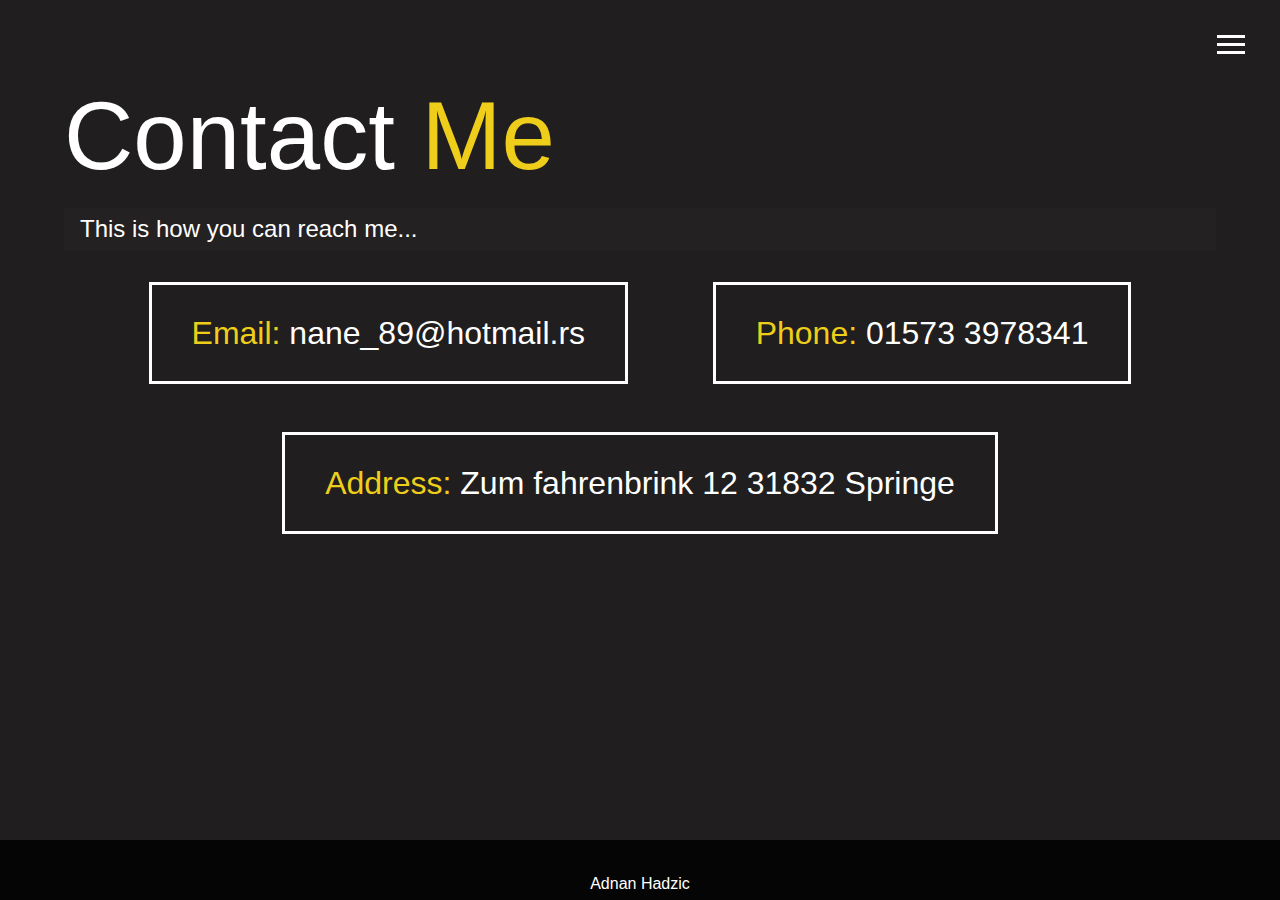
==== contact.html @ 158a5f8d "Final" ====
<!DOCTYPE html>
<html lang="en">

<head>
  <meta charset="UTF-8">
  <meta name="viewport" content="width=device-width, initial-scale=1.0">
  <meta http-equiv="X-UA-Compatible" content="ie=edge">
  <link rel="stylesheet" href="https://use.fontawesome.com/releases/v5.2.0/css/all.css" integrity="sha384-hWVjflwFxL6sNzntih27bfxkr27PmbbK/iSvJ+a4+0owXq79v+lsFkW54bOGbiDQ"
    crossorigin="anonymous">

  <link rel="stylesheet" href="scss/main.css">
  <title>Contact Me</title>
</head>

<body>
  <header>
    <div class="menu-btn">
      <div class="btn-line"></div>
      <div class="btn-line"></div>
      <div class="btn-line"></div>
    </div>

    <nav class="menu">
      <div class="menu-branding">
        <div class="portrait">
          <h1 class="text-secondary">Contact</h1>
        </div>
      </div>
      <ul class="menu-nav">
        <li class="nav-item">
          <a href="index.html" class="nav-link">
            Home
          </a>
        </li>
        <li class="nav-item">
          <a href="about.html" class="nav-link">
            About Me
          </a>
        </li>
        <li class="nav-item">
          <a href="work.html" class="nav-link">
            My Work
          </a>
        </li>
        <li class="nav-item current">
          <a href="contact.html" class="nav-link">
            How To Reach Me
          </a>
        </li>
      </ul>
    </nav>
  </header>

  <main id="contact">
    <h1 class="lg-heading">
      Contact
      <span class="text-secondary">Me</span>
    </h1>
    <h2 class="sm-heading">
      This is how you can reach me...
    </h2>
    <div class="boxes">
      <div>
        <span class="text-secondary">Email: </span> nane_89@hotmail.rs
      </div>
      <div>
        <span class="text-secondary">Phone: </span> 01573 3978341
      </div>
      <div>
        <span class="text-secondary">Address: </span> Zum fahrenbrink 12 31832 Springe
      </div>
    </div>
  </main>

  <footer id="main-footer">
    <p> Adnan Hadzic</p>
  </footer>

  <script src="js/main.js"></script>
</body>

</html>
---- scss/main.css ----
.menu-btn {
  position: absolute;
  z-index: 3;
  right: 35px;
  top: 35px;
  cursor: pointer;
  -webkit-transition: all 0.5s ease-out;
  transition: all 0.5s ease-out;
}

.menu-btn .btn-line {
  width: 28px;
  height: 3px;
  margin: 0 0 5px 0;
  background: #fff;
  -webkit-transition: all 0.5s ease-out;
  transition: all 0.5s ease-out;
}

.menu-btn.close {
  -webkit-transform: rotate(180deg);
          transform: rotate(180deg);
}

.menu-btn.close .btn-line:nth-child(1) {
  -webkit-transform: rotate(45deg) translate(5px, 5px);
          transform: rotate(45deg) translate(5px, 5px);
}

.menu-btn.close .btn-line:nth-child(2) {
  opacity: 0;
}

.menu-btn.close .btn-line:nth-child(3) {
  -webkit-transform: rotate(-45deg) translate(7px, -6px);
          transform: rotate(-45deg) translate(7px, -6px);
}

.menu {
  position: fixed;
  top: 0;
  width: 100%;
  opacity: 0.9;
  visibility: hidden;
}

.menu.show {
  visibility: visible;
}

.menu-branding, .menu-nav {
  display: -webkit-box;
  display: -ms-flexbox;
  display: flex;
  -webkit-box-orient: vertical;
  -webkit-box-direction: normal;
      -ms-flex-flow: column wrap;
          flex-flow: column wrap;
  -webkit-box-align: center;
      -ms-flex-align: center;
          align-items: center;
  -webkit-box-pack: center;
      -ms-flex-pack: center;
          justify-content: center;
  float: left;
  width: 50%;
  height: 100vh;
  overflow: hidden;
}

.menu-nav {
  margin: 0;
  padding: 0;
  background: #131212;
  list-style: none;
  -webkit-transform: translate3d(0, -100%, 0);
          transform: translate3d(0, -100%, 0);
  -webkit-transition: all 0.5s ease-out;
  transition: all 0.5s ease-out;
}

.menu-nav.show {
  -webkit-transform: translate3d(0, 0, 0);
          transform: translate3d(0, 0, 0);
}

.menu-branding {
  background: #201e1e;
  -webkit-transform: translate3d(0, 100%, 0);
          transform: translate3d(0, 100%, 0);
  -webkit-transition: all 0.5s ease-out;
  transition: all 0.5s ease-out;
}

.menu-branding.show {
  -webkit-transform: translate3d(0, 0, 0);
          transform: translate3d(0, 0, 0);
}

.menu-branding .portrait {
  position: absolute;
  top: 0;
}

.menu .nav-item {
  -webkit-transform: translate3d(600px, 0, 0);
          transform: translate3d(600px, 0, 0);
  -webkit-transition: all 0.5s ease-out;
  transition: all 0.5s ease-out;
}

.menu .nav-item.show {
  -webkit-transform: translate3d(0, 0, 0);
          transform: translate3d(0, 0, 0);
}

.menu .nav-item.current > a {
  color: #eece1a;
}

.menu .nav-link {
  display: inline-block;
  position: relative;
  font-size: 30px;
  text-transform: uppercase;
  padding: 1rem 0;
  font-weight: 300;
  color: #fff;
  text-decoration: none;
  -webkit-transition: all 0.5s ease-out;
  transition: all 0.5s ease-out;
}

.menu .nav-link:hover {
  color: #eece1a;
}

.nav-item:nth-child(1) {
  -webkit-transition-delay: 0.1s;
          transition-delay: 0.1s;
}

.nav-item:nth-child(2) {
  -webkit-transition-delay: 0.2s;
          transition-delay: 0.2s;
}

.nav-item:nth-child(3) {
  -webkit-transition-delay: 0.3s;
          transition-delay: 0.3s;
}

.nav-item:nth-child(4) {
  -webkit-transition-delay: 0.4s;
          transition-delay: 0.4s;
}

* {
  -webkit-box-sizing: border-box;
          box-sizing: border-box;
}

body {
  background: #201e1e;
  color: #fff;
  height: 100%;
  margin: 0;
  font-family: "Segoe UI", Tahoma, Geneva, Verdana, sans-serif;
  line-height: 1.5;
}

body#bg-img {
  background: url(../img/background.jpg);
  background-attachment: fixed;
  background-size: cover;
}

body#bg-img:after {
  content: '';
  position: absolute;
  top: 0;
  right: 0;
  width: 100%;
  height: 100%;
  z-index: -1;
  background: rgba(32, 30, 30, 0.95);
}

h1,
h2,
h3 {
  margin: 0;
  font-weight: 400;
}

h1.lg-heading,
h2.lg-heading,
h3.lg-heading {
  font-size: 6rem;
}

h1.sm-heading,
h2.sm-heading,
h3.sm-heading {
  margin-bottom: 2rem;
  padding: 0.2rem 1rem;
  background: rgba(37, 35, 35, 0.5);
}

ul,
li {
  list-style: none;
  list-style-type: none;
}

a {
  color: #fff;
  text-decoration: none;
}

header {
  position: fixed;
  z-index: 2;
  width: 100%;
}

.text-secondary {
  color: #eece1a;
}

main {
  padding: 4rem;
  min-height: calc(100vh - 60px);
}

main .icons {
  margin-top: 1rem;
}

main .icons a {
  padding: 0.4rem;
  -webkit-transition: all 0.5s ease-out;
  transition: all 0.5s ease-out;
}

main .icons a:hover {
  color: #eece1a;
}

main#home {
  overflow: hidden;
}

main#home h1 {
  margin-top: 20vh;
}

.about-info {
  display: -ms-grid;
  display: grid;
  grid-gap: 30px;
      grid-template-areas: "bioimage bio bio" "job1 job2 job3";
  -ms-grid-columns: (1fr)[3];
      grid-template-columns: repeat(3, 1fr);
}

.about-info .bio-image {
  -ms-grid-row: 1;
  -ms-grid-column: 1;
  grid-area: bioimage;
  margin: auto;
  border-radius: 90%;
  border: #eece1a 3px solid;
}

.about-info .bio {
  -ms-grid-row: 1;
  -ms-grid-column: 2;
  -ms-grid-column-span: 2;
  grid-area: bio;
  font-size: 1.5rem;
}

.about-info .job-1 {
  -ms-grid-row: 2;
  -ms-grid-column: 1;
  grid-area: job1;
}

.about-info .job-2 {
  -ms-grid-row: 2;
  -ms-grid-column: 2;
  grid-area: job2;
}

.about-info .job-3 {
  -ms-grid-row: 2;
  -ms-grid-column: 3;
  grid-area: job3;
}

.about-info .job {
  background: #2d2a2a;
  padding: 0.5rem;
  border-bottom: #eece1a 5px solid;
}

.projects {
  display: -ms-grid;
  display: grid;
  grid-gap: 0.7rem;
  -ms-grid-columns: (1fr)[3];
      grid-template-columns: repeat(3, 1fr);
}

.projects img {
  width: 100%;
  border: 3px #fff solid;
}

.projects img:hover {
  opacity: 0.5;
  border-color: #eece1a;
  -webkit-transition: all 0.5s ease-out;
  transition: all 0.5s ease-out;
}

.boxes {
  display: -webkit-box;
  display: -ms-flexbox;
  display: flex;
  -ms-flex-wrap: wrap;
      flex-wrap: wrap;
  -webkit-box-pack: space-evenly;
      -ms-flex-pack: space-evenly;
          justify-content: space-evenly;
  -webkit-box-align: center;
      -ms-flex-align: center;
          align-items: center;
  margin-top: 1rem;
}

.boxes div {
  font-size: 2rem;
  border: 3px #fff solid;
  padding: 1.5rem 2.5rem;
  margin-bottom: 3rem;
  -webkit-transition: all 0.5s ease-out;
  transition: all 0.5s ease-out;
}

.boxes div:hover {
  padding: 0.5rem 1.5rem;
  background: #eece1a;
  color: #000;
}

.boxes div:hover span {
  color: #000;
}

.btn, .btn-dark, .btn-light {
  display: block;
  padding: 0.5rem 1rem;
  border: 0;
  margin-bottom: 0.3rem;
}

.btn:hover, .btn-dark:hover, .btn-light:hover {
  background: #eece1a;
  color: #000;
}

.btn-dark {
  background: black;
  color: #fff;
}

.btn-light {
  background: #a29b9b;
  color: #333;
}

#main-footer {
  text-align: center;
  padding: 1rem;
  background: #060505;
  color: #fff;
  height: 60px;
}

@media screen and (min-width: 1171px) {
  .projects {
    -ms-grid-columns: (1fr)[4];
        grid-template-columns: repeat(4, 1fr);
  }
}

@media screen and (min-width: 769px) and (max-width: 1170px) {
  .projects {
    -ms-grid-columns: (1fr)[3];
        grid-template-columns: repeat(3, 1fr);
  }
}

@media screen and (max-width: 768px) {
  main {
    -webkit-box-align: center;
        -ms-flex-align: center;
            align-items: center;
    text-align: center;
  }
  main .lg-heading {
    line-height: 1;
    margin-bottom: 1rem;
  }
  ul.menu-nav,
  div.menu-branding {
    float: none;
    width: 100%;
    min-height: 0;
  }
  ul.menu-nav.show,
  div.menu-branding.show {
    -webkit-transform: translate3d(0, 0, 0);
            transform: translate3d(0, 0, 0);
  }
  .menu-nav {
    height: 75vh;
    -webkit-transform: translate3d(-100%, 0, 0);
            transform: translate3d(-100%, 0, 0);
    font-size: 24px;
  }
  .menu-branding {
    height: 25vh;
    -webkit-transform: translate3d(100%, 0, 0);
            transform: translate3d(100%, 0, 0);
  }
  .menu-branding .portrait {
    background: url("../img/portfolio2.jpg");
    width: 150px;
    height: 150px;
  }
  .about-info {
        grid-template-areas: 'bioimage' 'bio' 'job1' 'job2' 'job3';
    -ms-grid-columns: 1fr;
        grid-template-columns: 1fr;
  }
  .projects {
    -ms-grid-columns: (1fr)[2];
        grid-template-columns: repeat(2, 1fr);
  }
}

@media screen and (max-width: 500px) {
  main {
    padding: 2rem;
  }
  main #home h1 {
    margin-top: 10vh;
  }
  main .lg-heading {
    margin-top: 1rem;
    font-size: 5rem;
  }
  .projects {
    -ms-grid-columns: 1fr;
        grid-template-columns: 1fr;
  }
}
/*# sourceMappingURL=main.css.map */
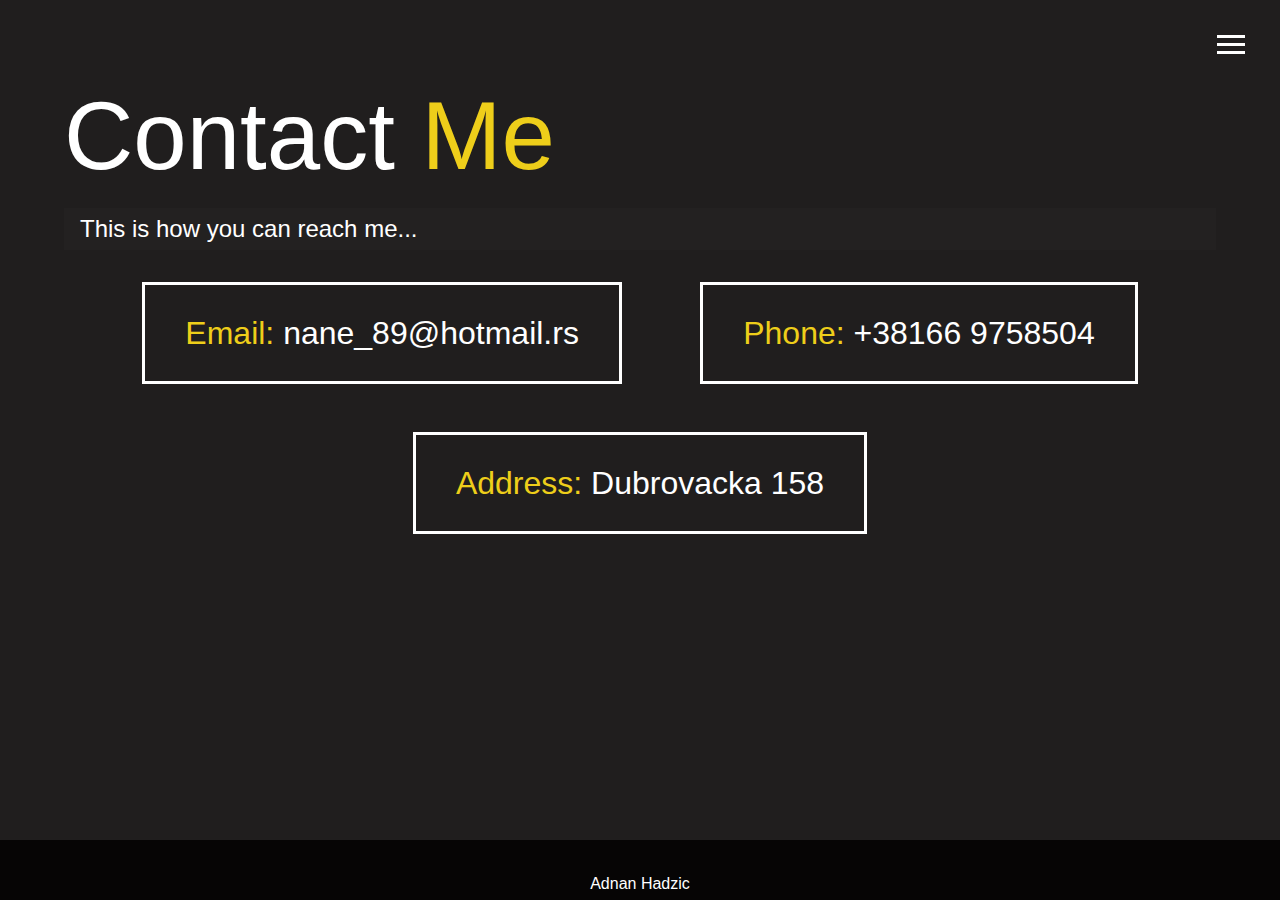
==== commit 1b6d79c8: "Update contact.html" ====
--- a/contact.html
+++ b/contact.html
@@ -64,10 +64,10 @@
         <span class="text-secondary">Email: </span> nane_89@hotmail.rs
       </div>
       <div>
-        <span class="text-secondary">Phone: </span> 01573 3978341
+        <span class="text-secondary">Phone: </span> +38166 9758504
       </div>
       <div>
-        <span class="text-secondary">Address: </span> Zum fahrenbrink 12 31832 Springe
+        <span class="text-secondary">Address: </span> Dubrovacka 158
       </div>
     </div>
   </main>
@@ -79,4 +79,4 @@
   <script src="js/main.js"></script>
 </body>
 
-</html>+</html>
--- a/scss/main.css
+++ b/scss/main.css
@@ -312,6 +312,7 @@
   grid-gap: 0.7rem;
   -ms-grid-columns: (1fr)[3];
       grid-template-columns: repeat(3, 1fr);
+  border: 1px;
 }
 
 .projects img {
@@ -382,6 +383,13 @@
   color: #333;
 }
 
+.w-box {
+  background-color: #ffffff;
+  color: #000;
+  padding: 0;
+  margin: 0;
+}
+
 #main-footer {
   text-align: center;
   padding: 1rem;
@@ -436,11 +444,6 @@
     height: 25vh;
     -webkit-transform: translate3d(100%, 0, 0);
             transform: translate3d(100%, 0, 0);
-  }
-  .menu-branding .portrait {
-    background: url("../img/portfolio2.jpg");
-    width: 150px;
-    height: 150px;
   }
   .about-info {
         grid-template-areas: 'bioimage'